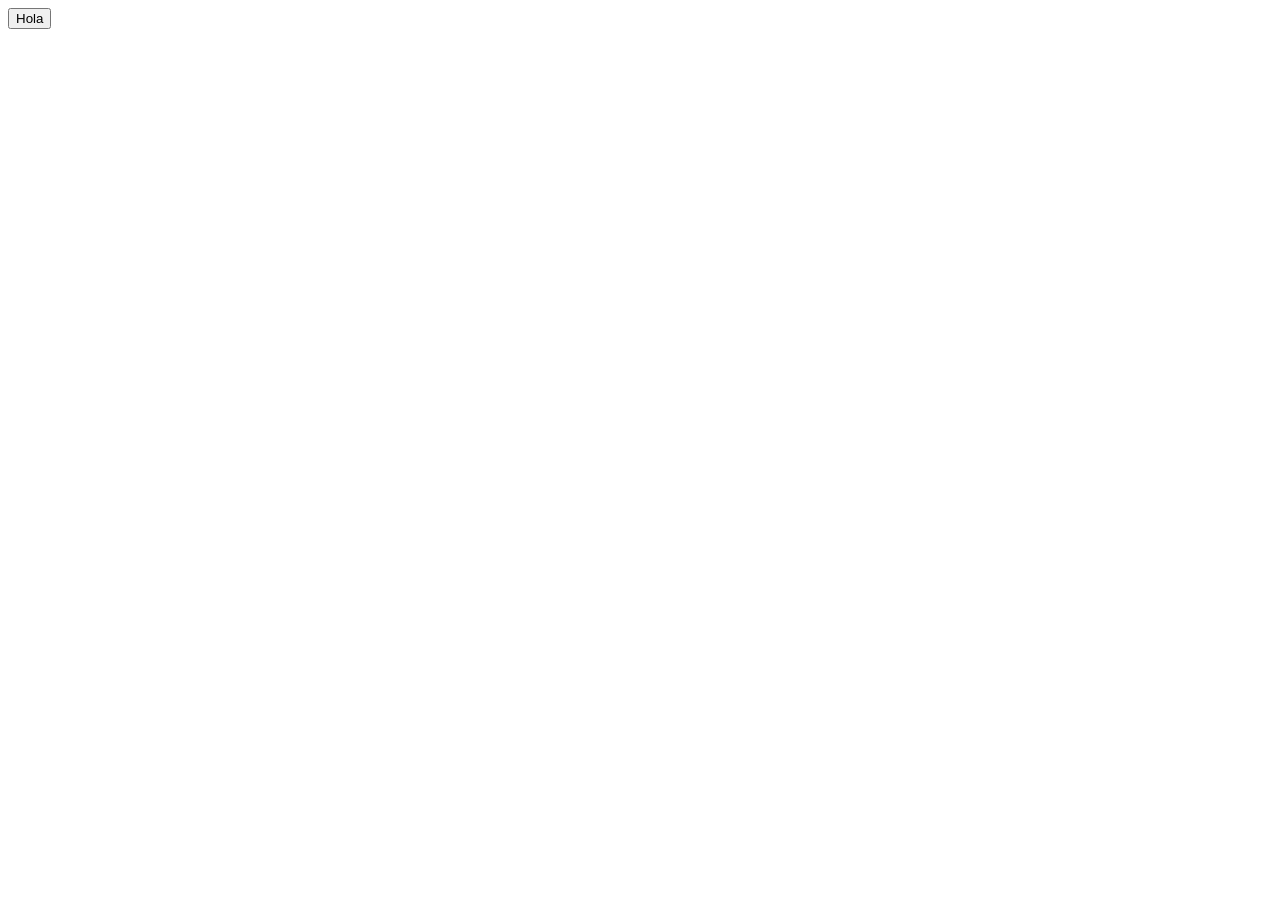
==== Proyecto MegaTech Market/prueba2.html @ 87208672 "Primer commit" ====
<!DOCTYPE html>
<html lang="en">
<head>
    <meta charset="UTF-8">
    <meta http-equiv="X-UA-Compatible" content="IE=edge">
    <meta name="viewport" content="width=device-width, initial-scale=1.0">
    <title>Document</title>
</head>
<body>
    
    <button onclick="Formulario()"> Hola </button>
</body>

<script src="app2.js"></script>
</html>
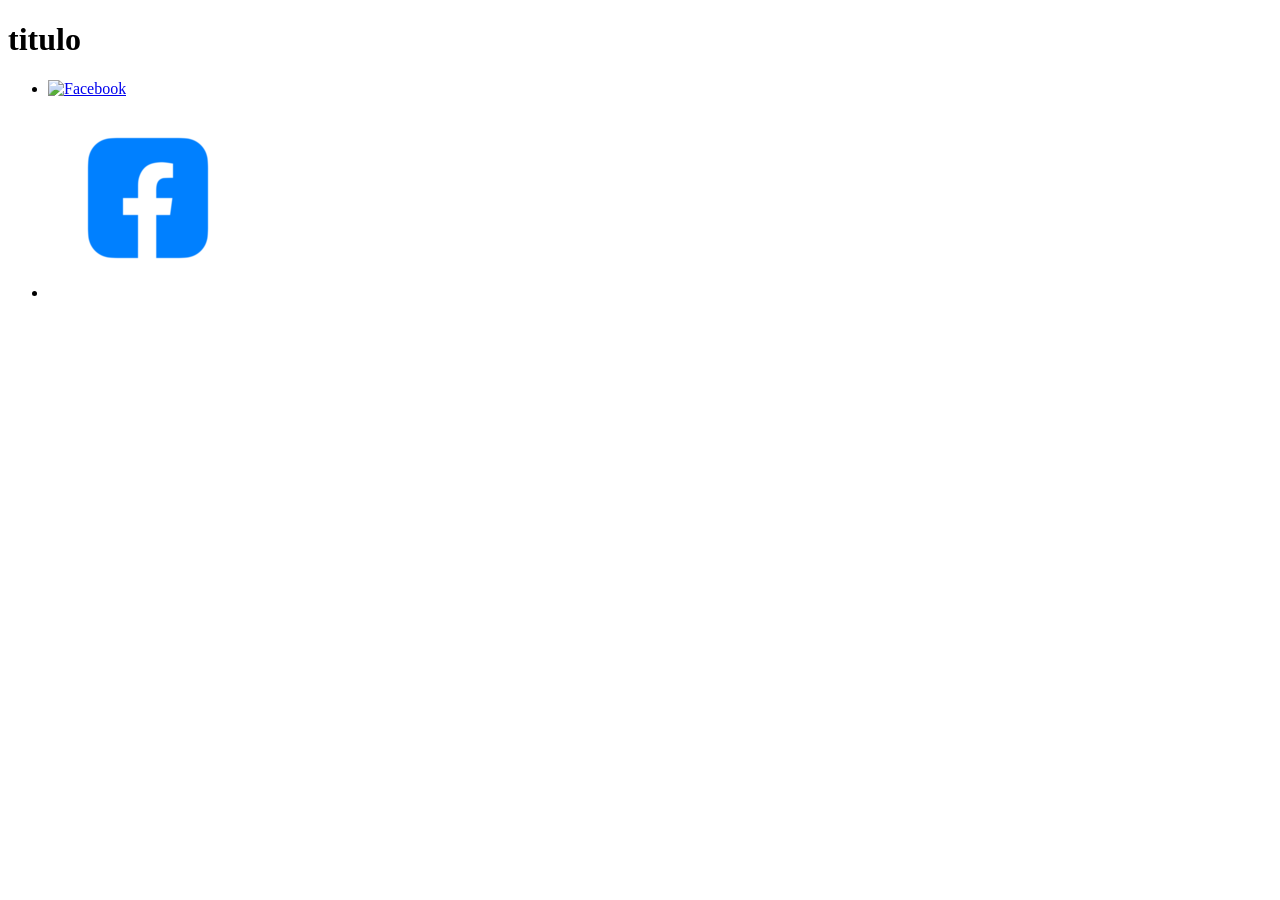
==== commit 63114209: "Add files via upload" ====
--- a/Proyecto MegaTech Market/prueba2.html
+++ b/Proyecto MegaTech Market/prueba2.html
@@ -1,15 +1,21 @@
+
+
+
 <!DOCTYPE html>
 <html lang="en">
 <head>
     <meta charset="UTF-8">
-    <meta http-equiv="X-UA-Compatible" content="IE=edge">
     <meta name="viewport" content="width=device-width, initial-scale=1.0">
     <title>Document</title>
 </head>
 <body>
-    
-    <button onclick="Formulario()"> Hola </button>
+    <header><h1>titulo</h1></header>
+
+    <footer>
+        <ul class="social-links">
+            <li><a href="@" target="_blank"> <img src="Assets/Imagenes/instagram png.png" alt="Facebook"></a></li>
+            <li><a href="@" target="_blank">   <img src="Assets/Imagenes/facebook-logo-facebook-icon-transparent-free-png.webp" alt="Twitter"></a></li>
+          </ul>
+    </footer>
 </body>
-
-<script src="app2.js"></script>
 </html>
